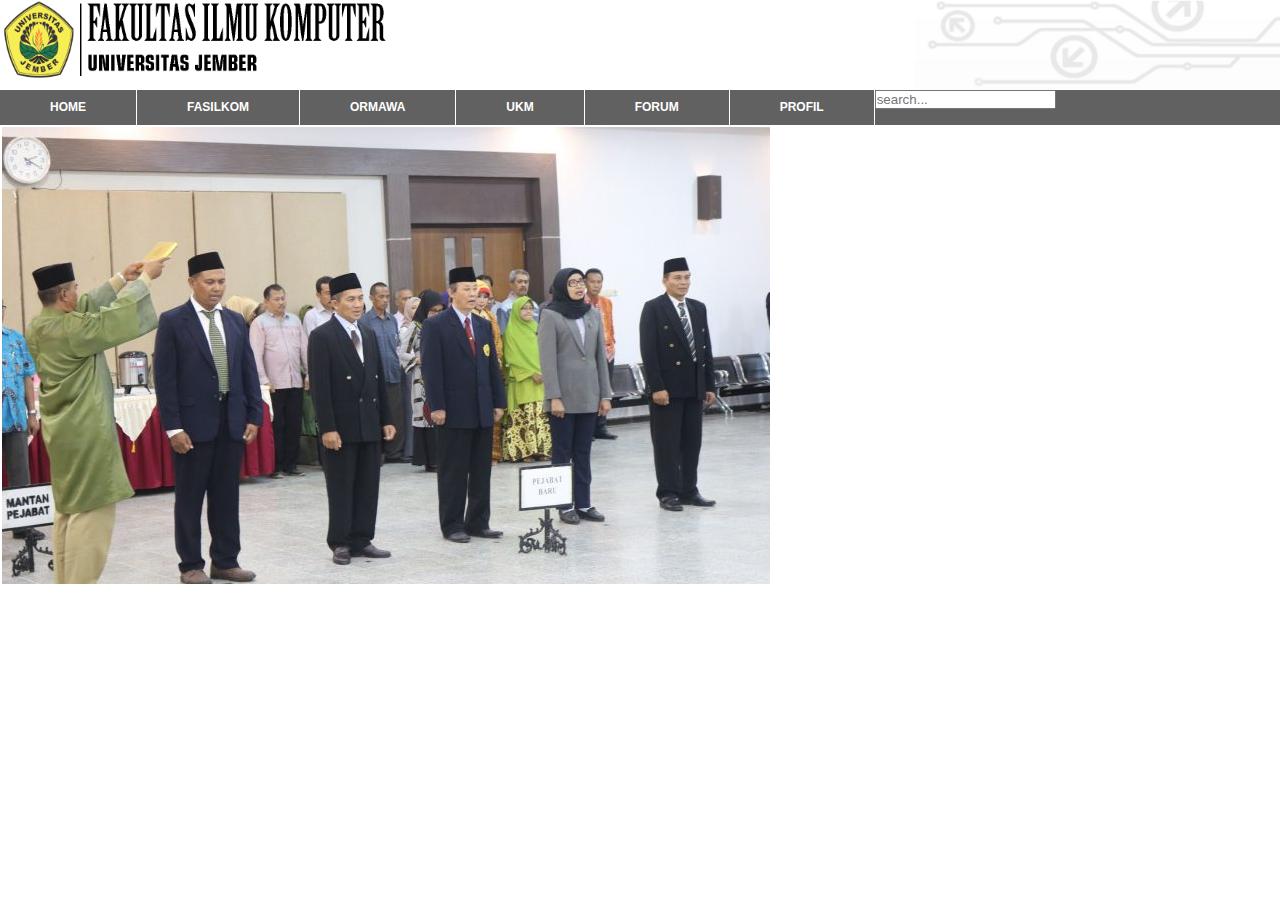
==== index3.html @ 77bbd3ab "PW Tugas" ====
<!DOCTYPE html>
<html>
<head>
	<title>FASILKOM</title>
	<link rel="stylesheet" type="text/css" href="style2.css">
</head>
<body>
	<div class="header">
		<img src="gambar/a.png" height="80" width="400">
		<img align="right" src="gambar/b.png" height="90" width="450">
	</div>
<ul class="dropmenu">
<li><a href="#1">HOME</a>
</li>
<li><a href="#2">FASILKOM</a>
<ul>
<li><a href="#21">Sejarah</a></li>
<li><a href="#22">Visi-Misi</a></li>
<li> <a href="#23">About</a> </li>
</ul>
</li>
<li><a href="#3">ORMAWA</a>
<ul>
<li><a href="#31">BEM</a></li>
<li><a href="#32">BPM</a></li>
<li><a href="#33">HIMASIF</a></li>
</ul>
</li>
<li><a href="#4">UKM</a>
<ul>
<li><a href="#41">MACHO</a></li>
<li><a href="#42">ETALASE</a></li>
<li><a href="#43">BALWANA</a></li>
<li><a href="#44">BINARY</a></li>
<li><a href="#45">LAOS</a></li>
</ul>
</li>
<li><a href="#5">FORUM</a></li>
<li><a href="#6">PROFIL</a></li>
<div class="box">
	<div class="container-1">
		<span class="icon"> <i class="fa fa-search"></i></span>
		<input position="absolute" type="search" id="search" placeholder="search..."/>
	</div>
</div>
</ul>
<table>
	<tr>
		<td><img src="gambar/e.jpg" alt=""></td>
	</tr>
</table>
</body>
</html>
---- style2.css ----
*{
  margin: 0;
  padding: 0;
  font-family: sans-serif;
}
.header{
  background-color: #ffffff;
  width: 1365px;
  height: 90px;
  border: 0px solid;
}
.dropmenu {
    float: left;
    background: #616161;
    height: 35px;
    width: 1365px;
    list-style-type: none;
    margin: 0;
    padding: 0px;
}
.dropmenu li {
    border-right: solid 1px white;
    float:left;
    height: 35px;
}
.dropmenu li a {
    color: #fff;
    display: block;
    font: 12px arial, verdana, sans-serif;
    font-weight: bold;
    padding: 10px 50px;
    text-decoration: none;
}
.dropmenu li:hover { background: #778899; position: relative; }
.dropmenu li:hover a { text-decoration: underline; }
.dropmenu li:hover ul {
    background-color: #3f4a54;
    border: 1px solid grey;
    left: 0px;
    padding: 3px;
    top: 30px;
    width: 160px;
}
.dropmenu li:hover ul li { border: none; height: 18px; }
.dropmenu li:hover ul li a {
    background-color: #778899;
    border: 1px solid transparent;
    color: #fff;
    display: block;
    font-size: 11px;
    height: 18px;
    line-height: 18px;
    padding: 0px;
    text-decoration: none;
    text-indent: 5px;
    width: 158px;
    padding: 3px;
}
.dropmenu li:hover ul li a:hover {
    background: silver;
    border: solid 1px #444;
    color: #000;
    height: 18px;
    padding: 3px;
}
.dropmenu ul {
    left: -9999px;
    list-style-type: none;
    position: absolute;
    top: -9999px;
}
.container-1{
  width: 300px;
  vertical-align: middle;
  white-space: nowrap;
  position: relative;
}
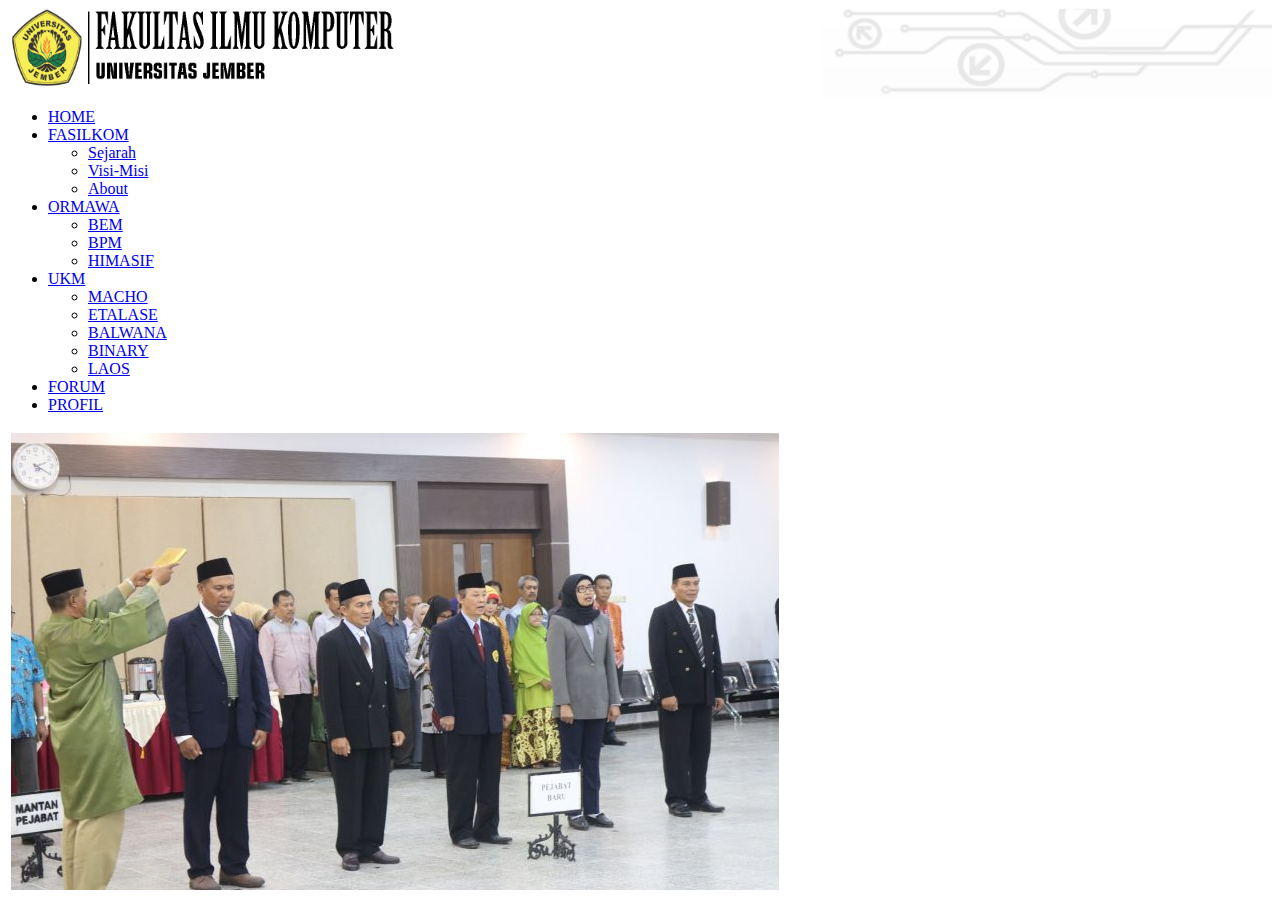
==== commit 98650256: "PW Project" ====
--- a/index3.html
+++ b/index3.html
@@ -36,13 +36,7 @@
 </ul>
 </li>
 <li><a href="#5">FORUM</a></li>
-<li><a href="#6">PROFIL</a></li>
-<div class="box">
-	<div class="container-1">
-		<span class="icon"> <i class="fa fa-search"></i></span>
-		<input position="absolute" type="search" id="search" placeholder="search..."/>
-	</div>
-</div>
+<li><a href="Profil.html">PROFIL</a></li>
 </ul>
 <table>
 	<tr>
